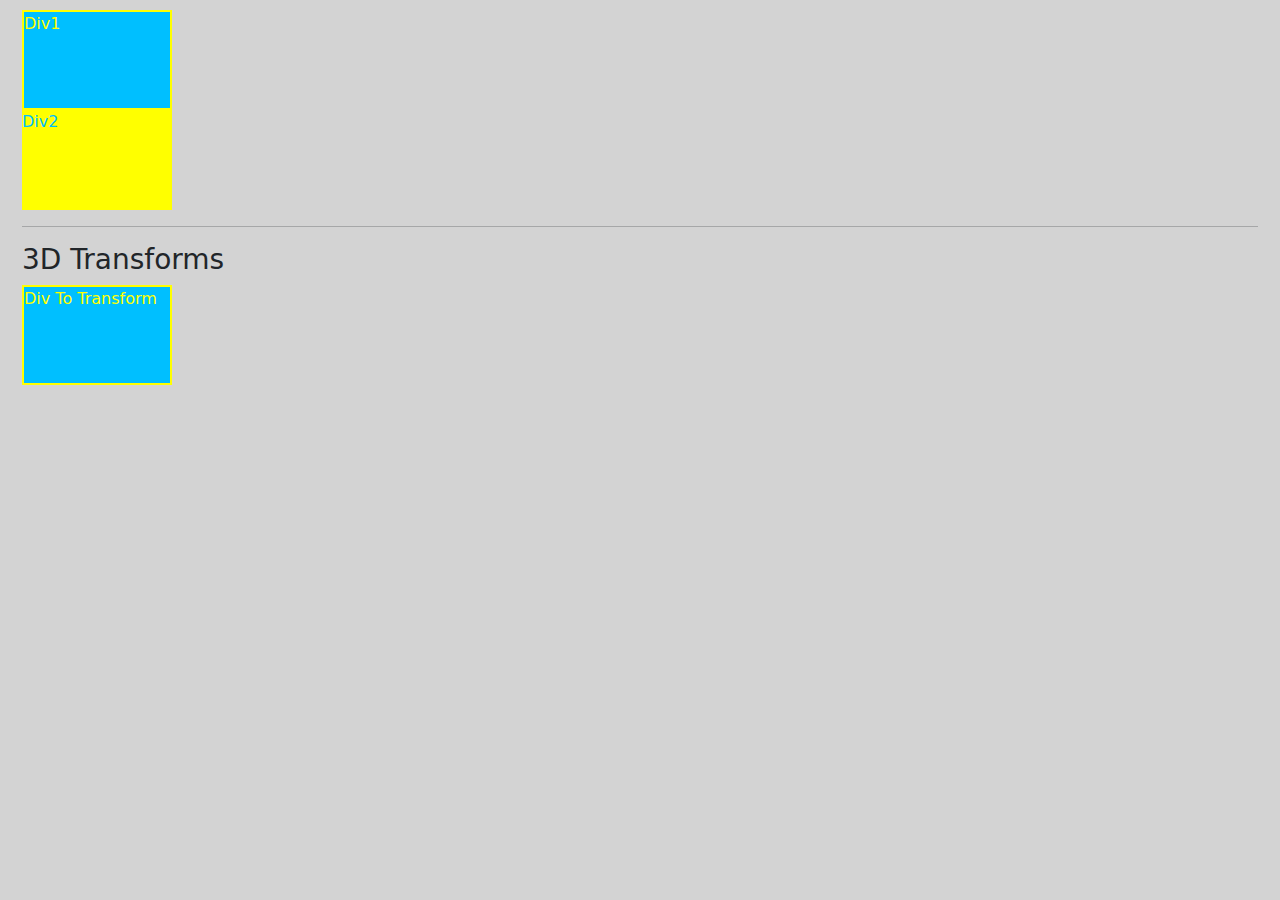
==== index.html @ 882b39fd "First commit" ====
<!DOCTYPE html>
<html lang="en">
<head>
    <meta charset="UTF-8">
    <meta http-equiv="X-UA-Compatible" content="IE=edge">
    <meta name="viewport" content="width=device-width, initial-scale=1.0">
    <meta name="author" content="address@google.com">
    <meta name="description" content="Demonstrate CSS rules transform, 3D transform, transition">
    <meta name="keywords" content="transform,3D transform,transition">
    <meta http-equiv="refresh" content="30">
    <title>Document</title>
    <link rel="stylesheet" href="./css/style1.css">
    <link href="css/bootstrap.min.css" rel="stylesheet">
   	<script src="js/bootstrap.bundle.min.js"></script>
</head>
<body>
<div class="container-fluid">

    <div class="div1">Div1</div>
    <div class="div2">Div2</div>
    <hr>
    <h3>3D Transforms</h3>

    <div class="div3">Div To Transform</div>

</div>
</body>
</html>
---- css/style1.css ----
body{
    height:100vh;
    margin: auto;
    padding: 10px;
    background-color: lightgrey !important;
    perspective: 800px;
}
:root{
    --color1:deepskyblue;
    --color2:yellow;
}
.div1{
    width:150px;
    height:100px;
    background-color: var(--color1);
    color:var(--color2);
    border: 2px solid var(--color2);
    /* transition: width 3s linear, height 3s linear;
    transition-delay: 1s; */
}
/* .div1:hover{
    width: 300px;
    height: 150px;
} */
.div2{
    width:150px;
    height:100px;
    background-color: var(--color2);
    color: var(--color1);
}
.div3{
    width:150px;
    height:100px;
    background-color: var(--color1);
    color:var(--color2);
    border: 2px solid var(--color2);
    transition: width 3s linear, height 3s linear;
}
.div3:hover{
    transform: rotate3d(2, -1, -1, -0.2turn);
    width: 300px;
    height: 150px;
}
@media screen and (max-width:900px) {
    body{
        background-color: lightblue !important;
    }
    .div1{
        --color1: orange;
        background-color: var(--color1);
    }
}
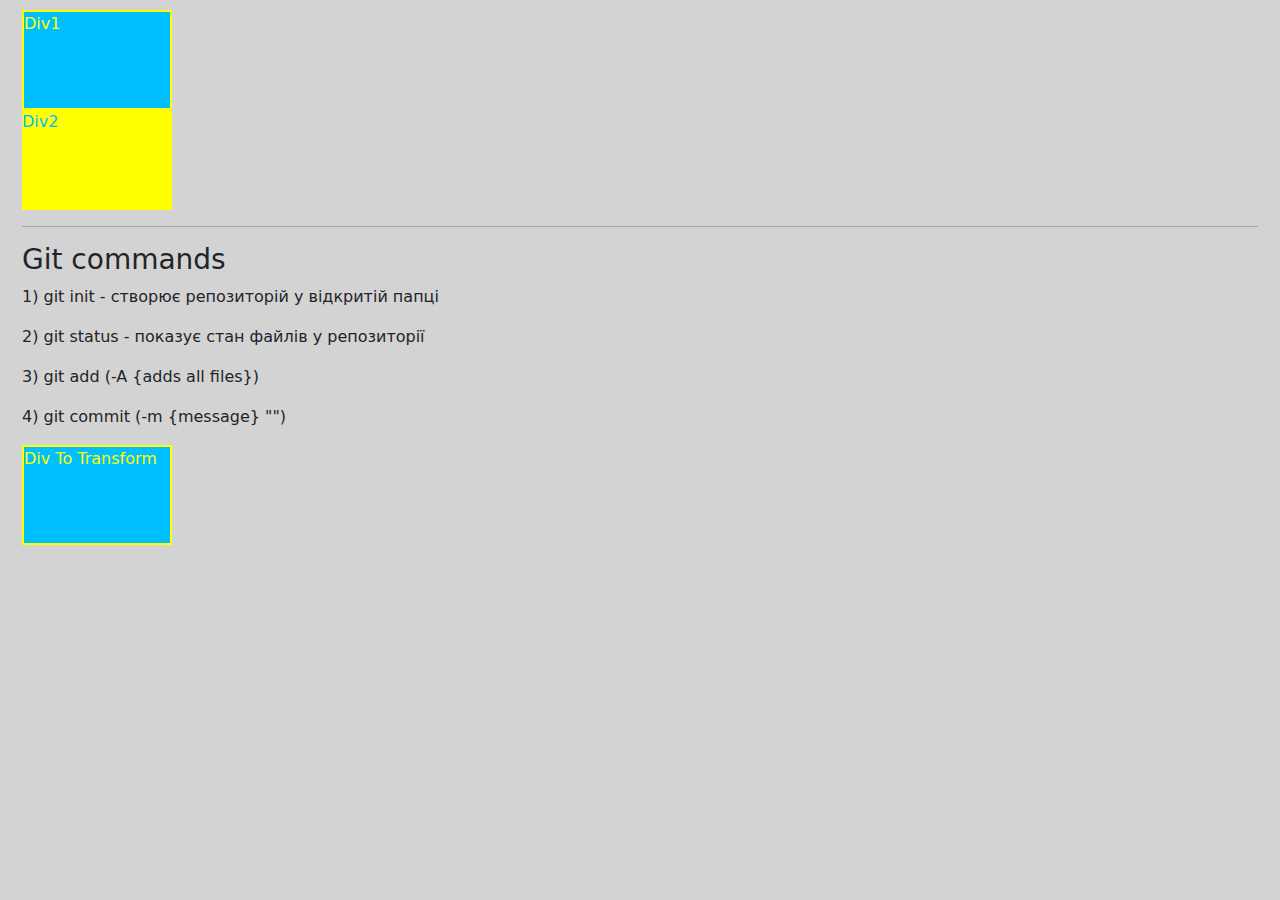
==== commit 3269e59c: "added list of git commands" ====
--- a/index.html
+++ b/index.html
@@ -19,7 +19,11 @@
     <div class="div1">Div1</div>
     <div class="div2">Div2</div>
     <hr>
-    <h3>3D Transforms</h3>
+    <h3>Git commands</h3>
+    <p>1) git init - створює репозиторій у відкритій папці</p>
+    <p>2) git status - показує стан файлів у репозиторії </p>
+    <p>3) git add (-A {adds all files}) </p>
+    <p> 4) git commit (-m {message} "")</p>
 
     <div class="div3">Div To Transform</div>
 
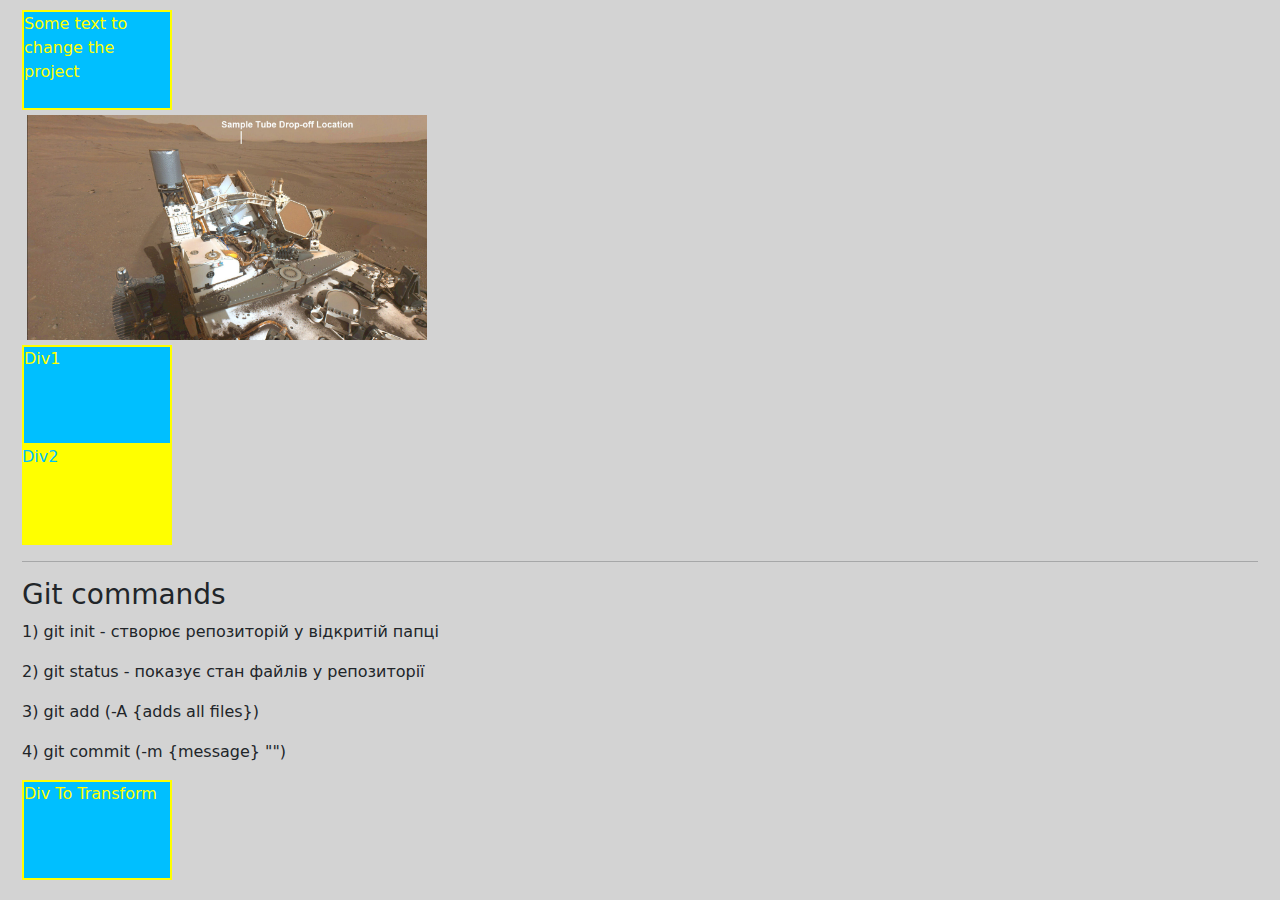
==== commit 0c814c13: "ChangesDZ" ====
--- a/index.html
+++ b/index.html
@@ -16,6 +16,10 @@
 <body>
 <div class="container-fluid">
 
+    <div class="div3">Some text to change the project</div>
+    <img style="width: 400px; margin: 5px;" src="./images/MarsRover3.jpg" alt="Rover">
+
+
     <div class="div1">Div1</div>
     <div class="div2">Div2</div>
     <hr>
